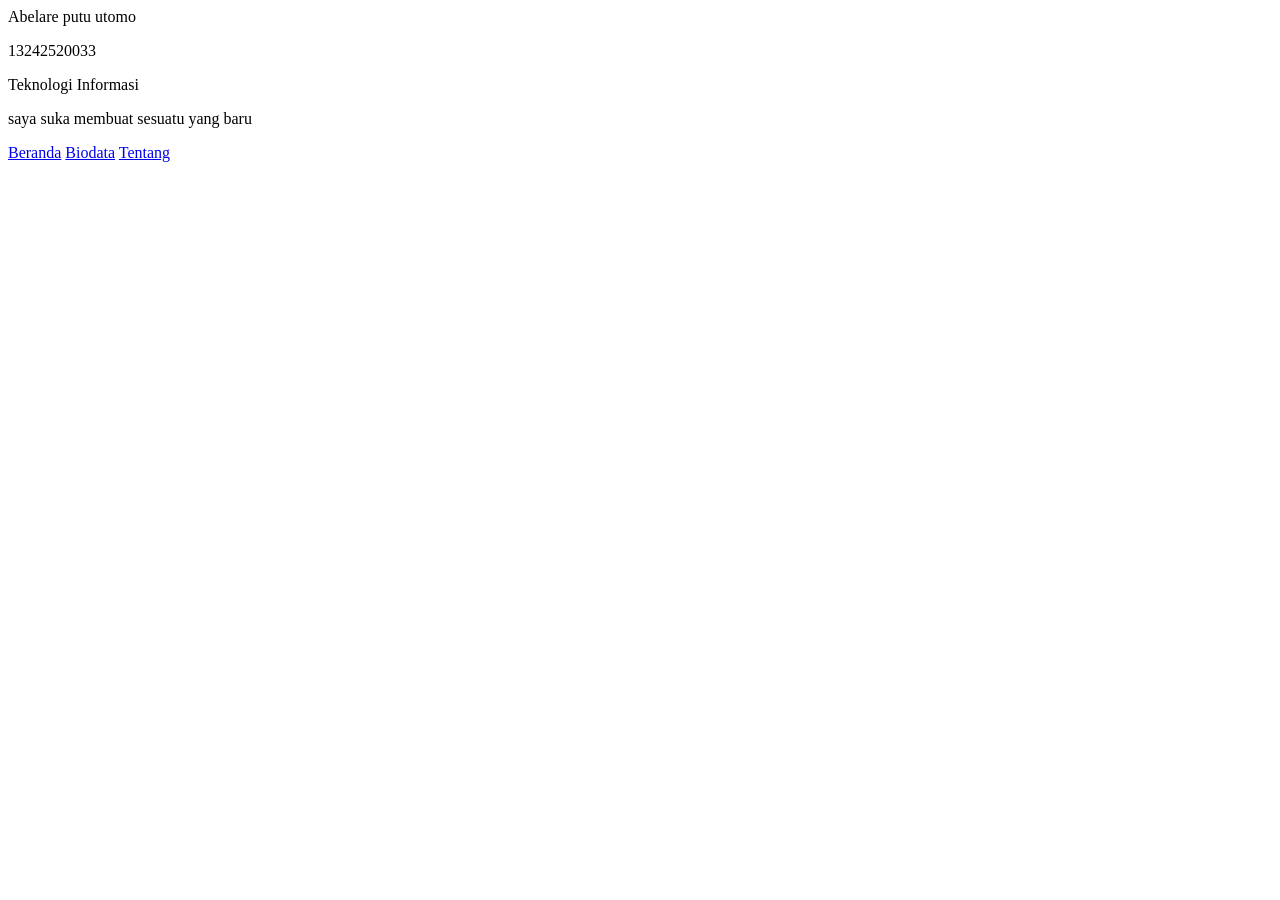
==== biodata.html @ 6cd8396e "update fitur" ====
<html>
   <head>
    <title>
        WEB TI UNIMUS 2026
    </title>
   </head> 
   <body>
        <p> Abelare putu utomo </p>
        <p> 13242520033 </p>
        <p> Teknologi Informasi </p>     
        <p> saya suka membuat sesuatu yang baru </p>  
    <nav>
        <a href="index.html">Beranda</a>
        <a href="biodata.html" class="active" >Biodata</a>
        <a href="profil.html">Tentang</a>
    </nav>
</body>
</html>
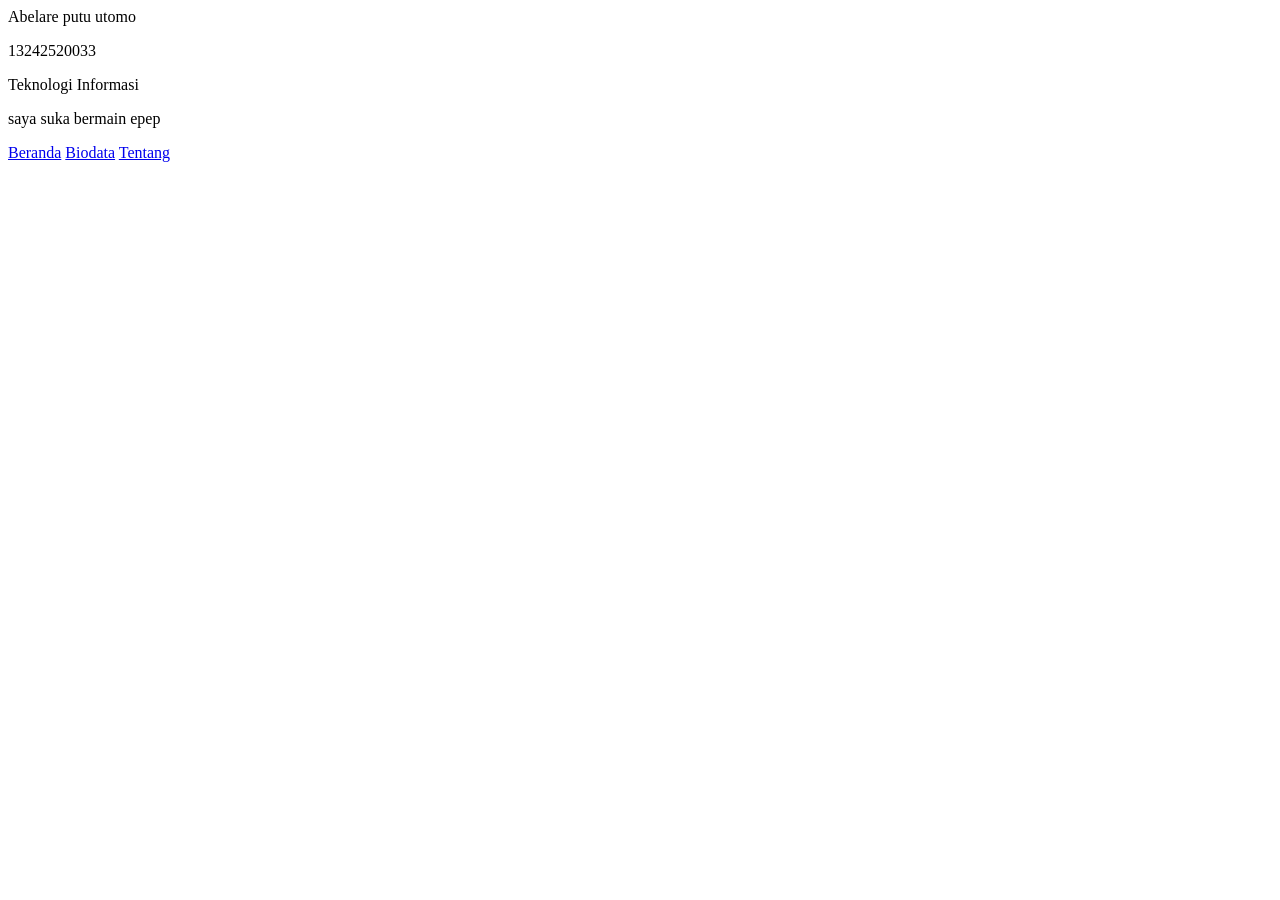
==== commit b9f8f839: "update fitur" ====
--- a/biodata.html
+++ b/biodata.html
@@ -3,12 +3,13 @@
     <title>
         WEB TI UNIMUS 2026
     </title>
+    <link rel="stylesheet" href="style.css">
    </head> 
    <body>
         <p> Abelare putu utomo </p>
         <p> 13242520033 </p>
         <p> Teknologi Informasi </p>     
-        <p> saya suka membuat sesuatu yang baru </p>  
+        <p> saya suka bermain epep </p>  
     <nav>
         <a href="index.html">Beranda</a>
         <a href="biodata.html" class="active" >Biodata</a>
